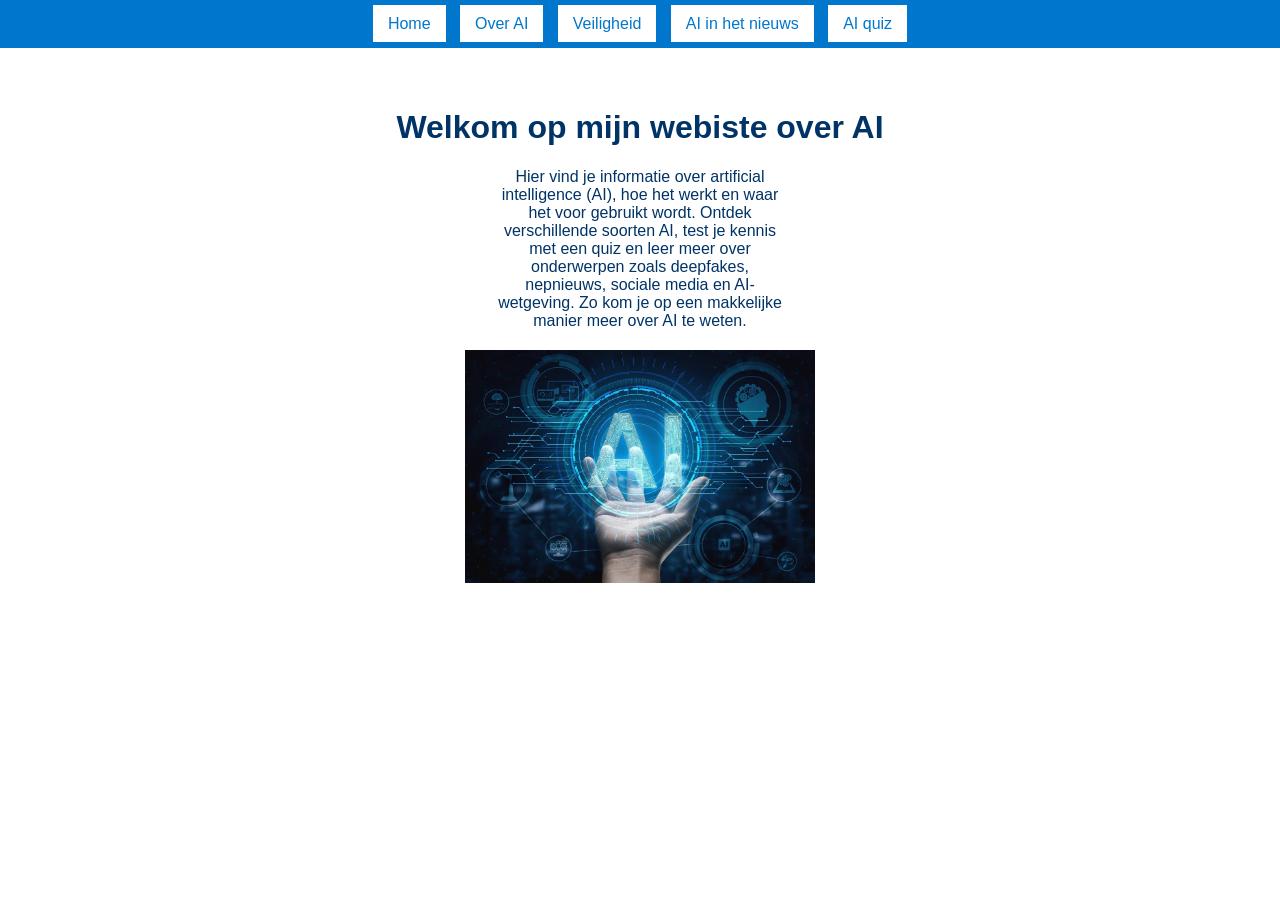
==== index.html @ 96f0ce64 "start" ====
<!DOCTYPE html>
<html lang="en">
<head>
  <meta charset="UTF-8">
  <meta name="viewport" content="width=device-width, initial-scale=1.0">
  <title>AI website</title>
  <link rel="stylesheet" href="style.css">
</head>
<body>

<header>
    <nav>
      <a href="index.html">Home</a>
      <a href="over.html">Over AI</a>
      <a href="veiligheid.html">Veiligheid</a>
      <a href="nieuws.html">AI in het nieuws</a>
      <a href="quiz.html">AI quiz</a>
    </nav>
</header>


<main>

<div class="text">
    <h1>Welkom op mijn webiste over AI</h1>
    <p>
    Hier vind je informatie over artificial intelligence (AI), hoe het werkt en waar het voor gebruikt wordt.
    Ontdek verschillende soorten AI, test je kennis met een quiz en leer meer over onderwerpen zoals deepfakes, nepnieuws, sociale media en AI-wetgeving.
    Zo kom je op een makkelijke manier meer over AI te weten.
    </p>
</div> 


<div class="photo">
    <img src="AI.jpg" alt="photo">
</div>

</main>

</body>
</html>
---- style.css ----
body {
  margin: 0;
  font-family: Arial, sans-serif;
  background: white;
  color: #003366;
}

header {
  background: #0077cc;
  padding: 15px;
  text-align: center;
}

nav a {
  background: white;
  color: #0077cc;
  border: none;
  padding: 10px 15px;
  margin: 5px;
  cursor: pointer;
  text-decoration: none;
}


main {
  text-align: center;
  padding: 40px;
}

.text {
  margin-bottom: 20px;
}

img {
  width: 350px;
}

.text p {
    max-width: 300px;
    width: 100%;
    margin: 0 auto;
    text-align: center;
}
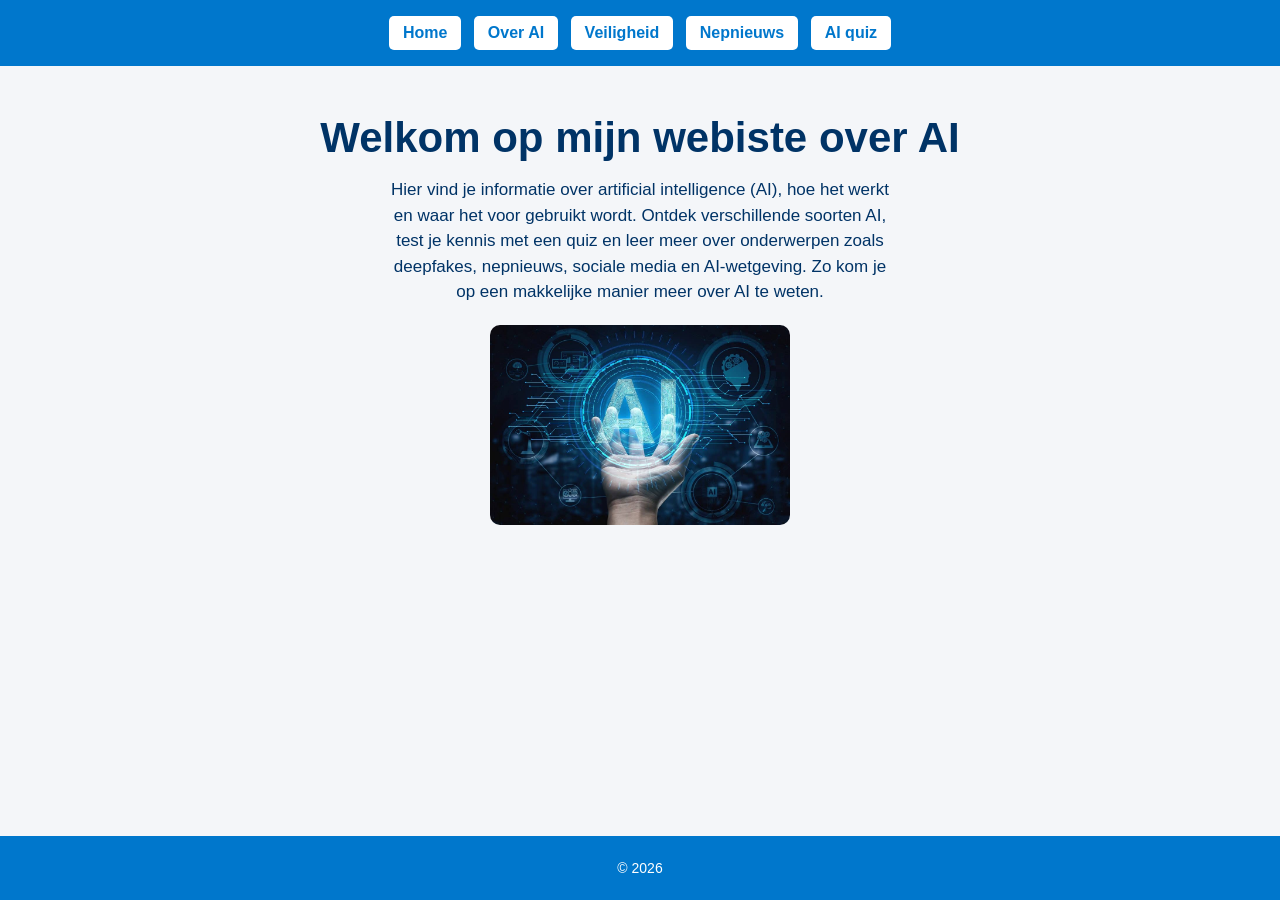
==== commit 04ee7a3d: "plaatjes is heb alle paginas behalve de quiz pagina verder gewerkt met al wat afbeeldingen maar nog " ====
--- a/index.html
+++ b/index.html
@@ -13,7 +13,7 @@
       <a href="index.html">Home</a>
       <a href="over.html">Over AI</a>
       <a href="veiligheid.html">Veiligheid</a>
-      <a href="nieuws.html">AI in het nieuws</a>
+      <a href="nieuws.html">Nepnieuws</a>
       <a href="quiz.html">AI quiz</a>
     </nav>
 </header>
@@ -37,5 +37,9 @@
 
 </main>
 
+<footer>
+  <p>© 2026</p>
+</footer>
+
 </body>
 </html>
--- a/style.css
+++ b/style.css
@@ -1,43 +1,68 @@
+html, body {
+  height: 100%;
+  margin: 0;
+  overflow: hidden;
+}
+
 body {
-  margin: 0;
+  display: flex;
+  flex-direction: column;
   font-family: Arial, sans-serif;
-  background: white;
+  background: #f4f6f9;
   color: #003366;
 }
 
 header {
   background: #0077cc;
-  padding: 15px;
+  padding: 12px;
   text-align: center;
 }
 
 nav a {
+  display: inline-block;
   background: white;
   color: #0077cc;
-  border: none;
-  padding: 10px 15px;
-  margin: 5px;
-  cursor: pointer;
+  padding: 8px 14px;
+  margin: 4px;
   text-decoration: none;
+  border-radius: 5px;
+  font-weight: bold;
+  transition: 0.3s;
 }
 
+nav a:hover {
+  background: #005fa3;
+  color: white;
+}
 
 main {
+  flex: 1;
   text-align: center;
-  padding: 40px;
+  padding: 20px;
 }
 
-.text {
-  margin-bottom: 20px;
+.text h1 {
+  font-size: 42px;
+  margin-bottom: 15px;
+}
+
+.text p {
+  max-width: 500px;
+  margin: 0 auto 20px;
+  line-height: 1.5;
+  font-size: 17px;
 }
 
 img {
-  width: 350px;
+  width: 300px;
+  max-width: 100%;
+  border-radius: 10px;
 }
 
-.text p {
-    max-width: 300px;
-    width: 100%;
-    margin: 0 auto;
-    text-align: center;
-}
+footer {
+  background: #0077cc;
+  padding: 10px;
+  text-align: center;
+  color: white;
+  font-size: 14px;
+}
